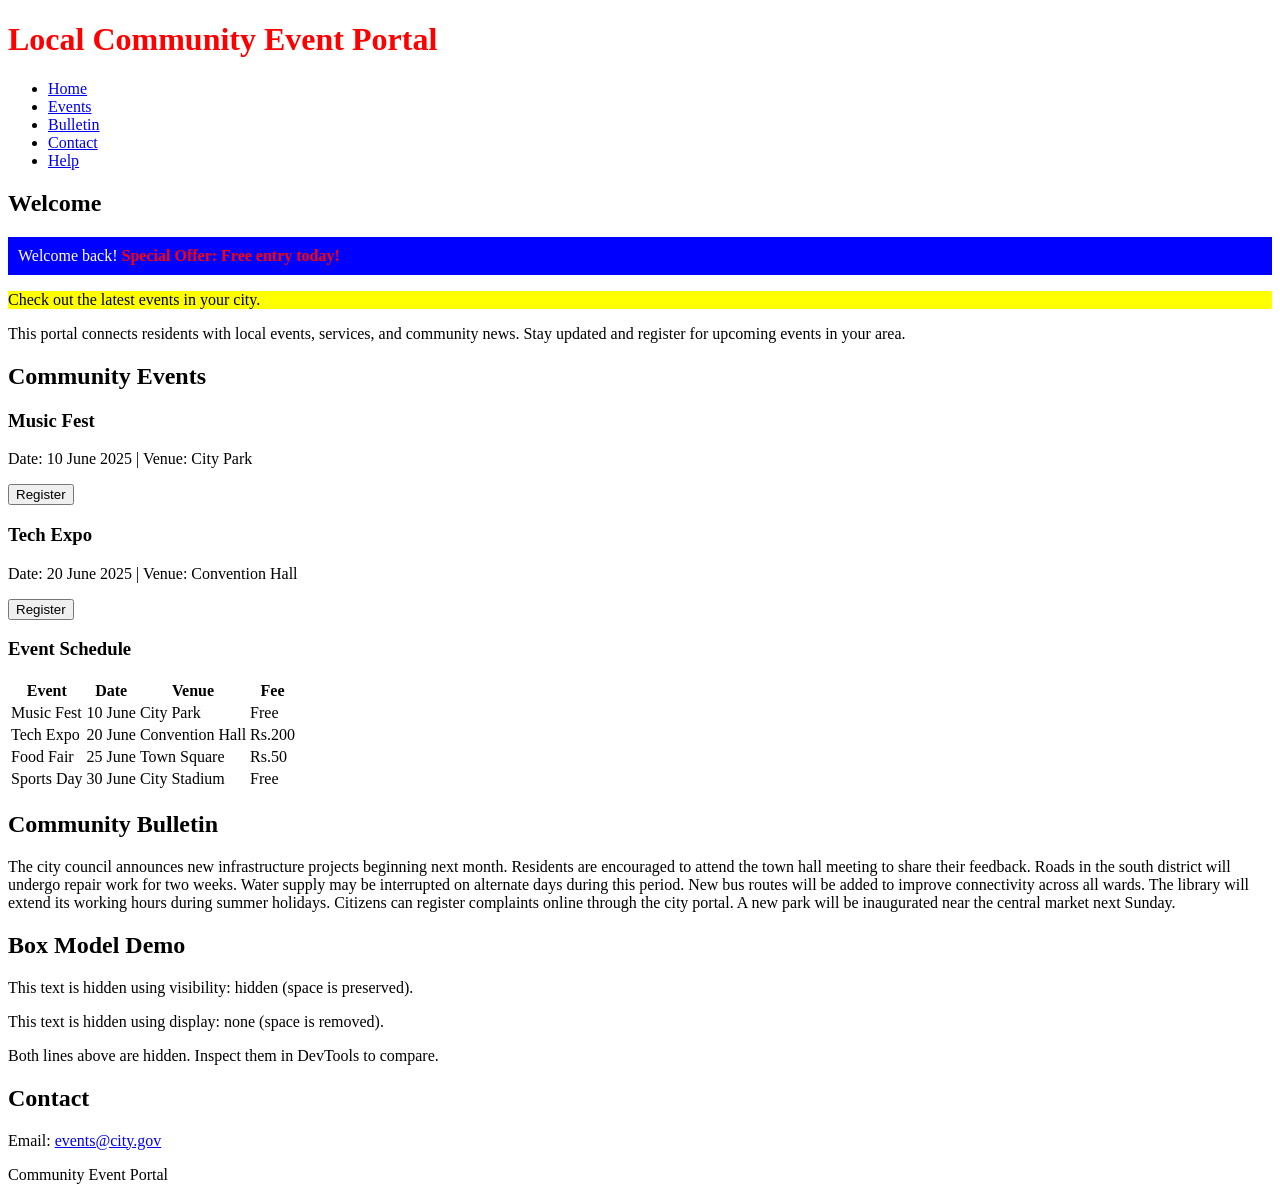
==== module1/css3/index.html @ c7d46bc2 "Initial commit" ====
<!DOCTYPE html>
<html lang="en">
<head>
  <meta charset="UTF-8">
  <meta name="viewport" content="width=device-width, initial-scale=1.0">
  <title>Community Event Portal</title>

  <link href="https://fonts.googleapis.com/css2?family=Roboto&display=swap" rel="stylesheet">

  <link rel="stylesheet" href="styles.css">

  <style>
    #welcomeBanner {
      background-color: blue;
      color: white;
      padding: 10px;
    }
    .highlight {
      background-color: yellow;
    }
    form {
      margin: 10px 0;
    }
    label {
      display: block;
      margin-top: 8px;
    }
    input, select, textarea {
      margin-top: 4px;
    }
  </style>
</head>

<body>

  <div id="mainHeader">
    <h1 style="color: red;">Local Community Event Portal</h1>
  </div>

  <nav>
    <ul>
      <li><a href="#home">Home</a></li>
      <li><a href="#events">Events</a></li>
      <li><a href="#bulletin">Bulletin</a></li>
      <li><a href="#contact">Contact</a></li>
      <li><a href="help.html" target="_blank">Help</a></li>
    </ul>
  </nav>

  <main>

    <section id="home">
      <h2>Welcome</h2>
      <div id="welcomeBanner">
        Welcome back!
        <span style="color: red; font-weight: bold;">Special Offer: Free entry today!</span>
      </div>
      <p class="highlight">Check out the latest events in your city.</p>
      <p class="description">
        This portal connects residents with local events, services, and community news.
        Stay updated and register for upcoming events in your area.
      </p>
    </section>

    <section id="events">
      <h2>Community Events</h2>

      <div class="eventCard">
        <h3>Music Fest</h3>
        <p>Date: 10 June 2025 | Venue: City Park</p>
        <button class="cta-button">Register</button>
      </div>

      <div class="eventCard">
        <h3>Tech Expo</h3>
        <p>Date: 20 June 2025 | Venue: Convention Hall</p>
        <button class="cta-button">Register</button>
      </div>

      <h3>Event Schedule</h3>
      <table>
        <tr>
          <th>Event</th>
          <th>Date</th>
          <th>Venue</th>
          <th>Fee</th>
        </tr>
        <tr>
          <td>Music Fest</td>
          <td>10 June</td>
          <td>City Park</td>
          <td>Free</td>
        </tr>
        <tr>
          <td>Tech Expo</td>
          <td>20 June</td>
          <td>Convention Hall</td>
          <td>Rs.200</td>
        </tr>
        <tr>
          <td>Food Fair</td>
          <td>25 June</td>
          <td>Town Square</td>
          <td>Rs.50</td>
        </tr>
        <tr>
          <td>Sports Day</td>
          <td>30 June</td>
          <td>City Stadium</td>
          <td>Free</td>
        </tr>
      </table>
    </section>

    <section id="bulletin">
      <h2>Community Bulletin</h2>
      <div class="bulletin">
        <p>
          The city council announces new infrastructure projects beginning next month.
          Residents are encouraged to attend the town hall meeting to share their feedback.
          Roads in the south district will undergo repair work for two weeks.
          Water supply may be interrupted on alternate days during this period.
          New bus routes will be added to improve connectivity across all wards.
          The library will extend its working hours during summer holidays.
          Citizens can register complaints online through the city portal.
          A new park will be inaugurated near the central market next Sunday.
        </p>
      </div>
    </section>

    <section>
      <h2>Box Model Demo</h2>
      <p class="hidden-visibility">This text is hidden using visibility: hidden (space is preserved).</p>
      <p class="hidden-display">This text is hidden using display: none (space is removed).</p>
      <p>Both lines above are hidden. Inspect them in DevTools to compare.</p>
    </section>

  </main>

  <section id="contact">
    <h2>Contact</h2>
    <p>Email: <a href="mailto:events@city.gov">events@city.gov</a></p>
  </section>

  <footer>
    <p>Community Event Portal</p>
  </footer>

</body>
</html>
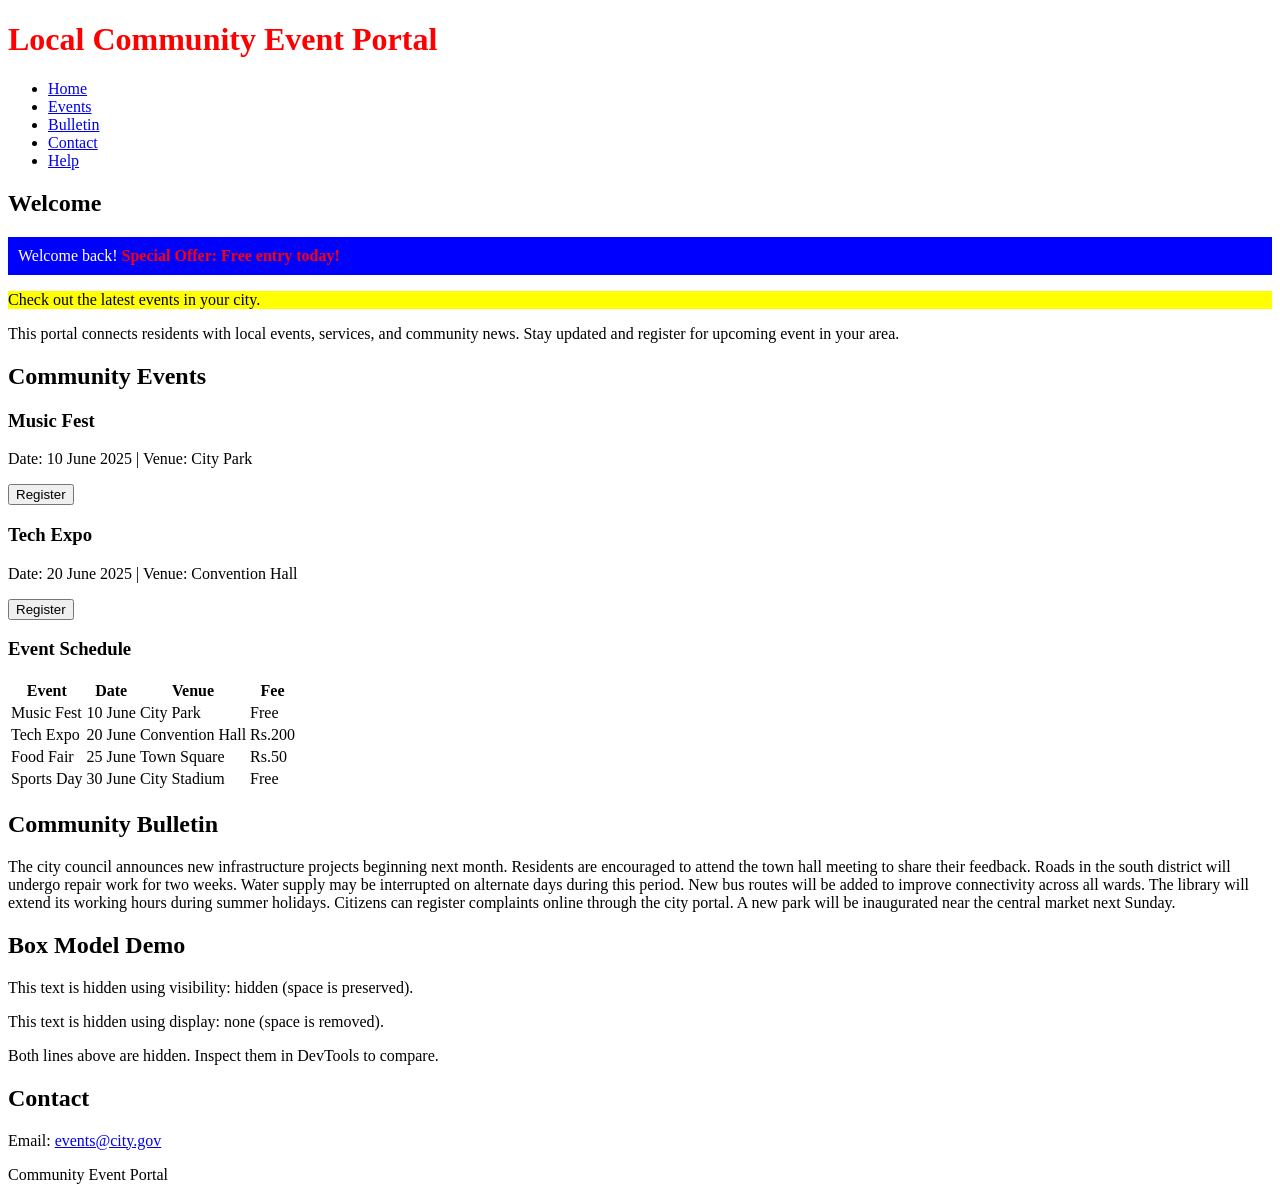
==== commit 4458e39d: "updated" ====
--- a/module1/css3/index.html
+++ b/module1/css3/index.html
@@ -1,150 +1,158 @@
 <!DOCTYPE html>
 <html lang="en">
+
 <head>
-  <meta charset="UTF-8">
-  <meta name="viewport" content="width=device-width, initial-scale=1.0">
-  <title>Community Event Portal</title>
+    <meta charset="UTF-8">
+    <meta name="viewport" content="width=device-width, initial-scale=1.0">
+    <title>Community Event Portal</title>
 
-  <link href="https://fonts.googleapis.com/css2?family=Roboto&display=swap" rel="stylesheet">
+    <link href="https://fonts.googleapis.com/css2?family=Roboto&display=swap" rel="stylesheet">
 
-  <link rel="stylesheet" href="styles.css">
+    <link rel="stylesheet" href="styles.css">
 
-  <style>
-    #welcomeBanner {
-      background-color: blue;
-      color: white;
-      padding: 10px;
-    }
-    .highlight {
-      background-color: yellow;
-    }
-    form {
-      margin: 10px 0;
-    }
-    label {
-      display: block;
-      margin-top: 8px;
-    }
-    input, select, textarea {
-      margin-top: 4px;
-    }
-  </style>
+    <style>
+        #welcomeBanner {
+            background-color: blue;
+            color: white;
+            padding: 10px;
+        }
+
+        .highlight {
+            background-color: yellow;
+        }
+
+        form {
+            margin: 10px 0;
+        }
+
+        label {
+            display: block;
+            margin-top: 8px;
+        }
+
+        input,
+        select,
+        textarea {
+            margin-top: 4px;
+        }
+    </style>
 </head>
 
 <body>
 
-  <div id="mainHeader">
-    <h1 style="color: red;">Local Community Event Portal</h1>
-  </div>
+    <div id="mainHeader">
+        <h1 style="color: red;">Local Community Event Portal</h1>
+    </div>
 
-  <nav>
-    <ul>
-      <li><a href="#home">Home</a></li>
-      <li><a href="#events">Events</a></li>
-      <li><a href="#bulletin">Bulletin</a></li>
-      <li><a href="#contact">Contact</a></li>
-      <li><a href="help.html" target="_blank">Help</a></li>
-    </ul>
-  </nav>
+    <nav>
+        <ul>
+            <li><a href="#home">Home</a></li>
+            <li><a href="#events">Events</a></li>
+            <li><a href="#bulletin">Bulletin</a></li>
+            <li><a href="#contact">Contact</a></li>
+            <li><a href="help.html" target="_blank">Help</a></li>
+        </ul>
+    </nav>
 
-  <main>
+    <main>
 
-    <section id="home">
-      <h2>Welcome</h2>
-      <div id="welcomeBanner">
-        Welcome back!
-        <span style="color: red; font-weight: bold;">Special Offer: Free entry today!</span>
-      </div>
-      <p class="highlight">Check out the latest events in your city.</p>
-      <p class="description">
-        This portal connects residents with local events, services, and community news.
-        Stay updated and register for upcoming events in your area.
-      </p>
+        <section id="home">
+            <h2>Welcome</h2>
+            <div id="welcomeBanner">
+                Welcome back!
+                <span style="color: red; font-weight: bold;">Special Offer: Free entry today!</span>
+            </div>
+            <p class="highlight">Check out the latest events in your city.</p>
+            <p class="description">
+                This portal connects residents with local events, services, and community news.
+                Stay updated and register for upcoming event in your area.
+            </p>
+        </section>
+
+        <section id="events">
+            <h2>Community Events</h2>
+
+            <div class="eventCard">
+                <h3>Music Fest</h3>
+                <p>Date: 10 June 2025 | Venue: City Park</p>
+                <button class="cta-button">Register</button>
+            </div>
+
+            <div class="eventCard">
+                <h3>Tech Expo</h3>
+                <p>Date: 20 June 2025 | Venue: Convention Hall</p>
+                <button class="cta-button">Register</button>
+            </div>
+
+            <h3>Event Schedule</h3>
+            <table>
+                <tr>
+                    <th>Event</th>
+                    <th>Date</th>
+                    <th>Venue</th>
+                    <th>Fee</th>
+                </tr>
+                <tr>
+                    <td>Music Fest</td>
+                    <td>10 June</td>
+                    <td>City Park</td>
+                    <td>Free</td>
+                </tr>
+                <tr>
+                    <td>Tech Expo</td>
+                    <td>20 June</td>
+                    <td>Convention Hall</td>
+                    <td>Rs.200</td>
+                </tr>
+                <tr>
+                    <td>Food Fair</td>
+                    <td>25 June</td>
+                    <td>Town Square</td>
+                    <td>Rs.50</td>
+                </tr>
+                <tr>
+                    <td>Sports Day</td>
+                    <td>30 June</td>
+                    <td>City Stadium</td>
+                    <td>Free</td>
+                </tr>
+            </table>
+        </section>
+
+        <section id="bulletin">
+            <h2>Community Bulletin</h2>
+            <div class="bulletin">
+                <p>
+                    The city council announces new infrastructure projects beginning next month.
+                    Residents are encouraged to attend the town hall meeting to share their feedback.
+                    Roads in the south district will undergo repair work for two weeks.
+                    Water supply may be interrupted on alternate days during this period.
+                    New bus routes will be added to improve connectivity across all wards.
+                    The library will extend its working hours during summer holidays.
+                    Citizens can register complaints online through the city portal.
+                    A new park will be inaugurated near the central market next Sunday.
+                </p>
+            </div>
+        </section>
+
+        <section>
+            <h2>Box Model Demo</h2>
+            <p class="hidden-visibility">This text is hidden using visibility: hidden (space is preserved).</p>
+            <p class="hidden-display">This text is hidden using display: none (space is removed).</p>
+            <p>Both lines above are hidden. Inspect them in DevTools to compare.</p>
+        </section>
+
+    </main>
+
+    <section id="contact">
+        <h2>Contact</h2>
+        <p>Email: <a href="mailto:events@city.gov">events@city.gov</a></p>
     </section>
 
-    <section id="events">
-      <h2>Community Events</h2>
-
-      <div class="eventCard">
-        <h3>Music Fest</h3>
-        <p>Date: 10 June 2025 | Venue: City Park</p>
-        <button class="cta-button">Register</button>
-      </div>
-
-      <div class="eventCard">
-        <h3>Tech Expo</h3>
-        <p>Date: 20 June 2025 | Venue: Convention Hall</p>
-        <button class="cta-button">Register</button>
-      </div>
-
-      <h3>Event Schedule</h3>
-      <table>
-        <tr>
-          <th>Event</th>
-          <th>Date</th>
-          <th>Venue</th>
-          <th>Fee</th>
-        </tr>
-        <tr>
-          <td>Music Fest</td>
-          <td>10 June</td>
-          <td>City Park</td>
-          <td>Free</td>
-        </tr>
-        <tr>
-          <td>Tech Expo</td>
-          <td>20 June</td>
-          <td>Convention Hall</td>
-          <td>Rs.200</td>
-        </tr>
-        <tr>
-          <td>Food Fair</td>
-          <td>25 June</td>
-          <td>Town Square</td>
-          <td>Rs.50</td>
-        </tr>
-        <tr>
-          <td>Sports Day</td>
-          <td>30 June</td>
-          <td>City Stadium</td>
-          <td>Free</td>
-        </tr>
-      </table>
-    </section>
-
-    <section id="bulletin">
-      <h2>Community Bulletin</h2>
-      <div class="bulletin">
-        <p>
-          The city council announces new infrastructure projects beginning next month.
-          Residents are encouraged to attend the town hall meeting to share their feedback.
-          Roads in the south district will undergo repair work for two weeks.
-          Water supply may be interrupted on alternate days during this period.
-          New bus routes will be added to improve connectivity across all wards.
-          The library will extend its working hours during summer holidays.
-          Citizens can register complaints online through the city portal.
-          A new park will be inaugurated near the central market next Sunday.
-        </p>
-      </div>
-    </section>
-
-    <section>
-      <h2>Box Model Demo</h2>
-      <p class="hidden-visibility">This text is hidden using visibility: hidden (space is preserved).</p>
-      <p class="hidden-display">This text is hidden using display: none (space is removed).</p>
-      <p>Both lines above are hidden. Inspect them in DevTools to compare.</p>
-    </section>
-
-  </main>
-
-  <section id="contact">
-    <h2>Contact</h2>
-    <p>Email: <a href="mailto:events@city.gov">events@city.gov</a></p>
-  </section>
-
-  <footer>
-    <p>Community Event Portal</p>
-  </footer>
+    <footer>
+        <p>Community Event Portal</p>
+    </footer>
 
 </body>
+
 </html>
